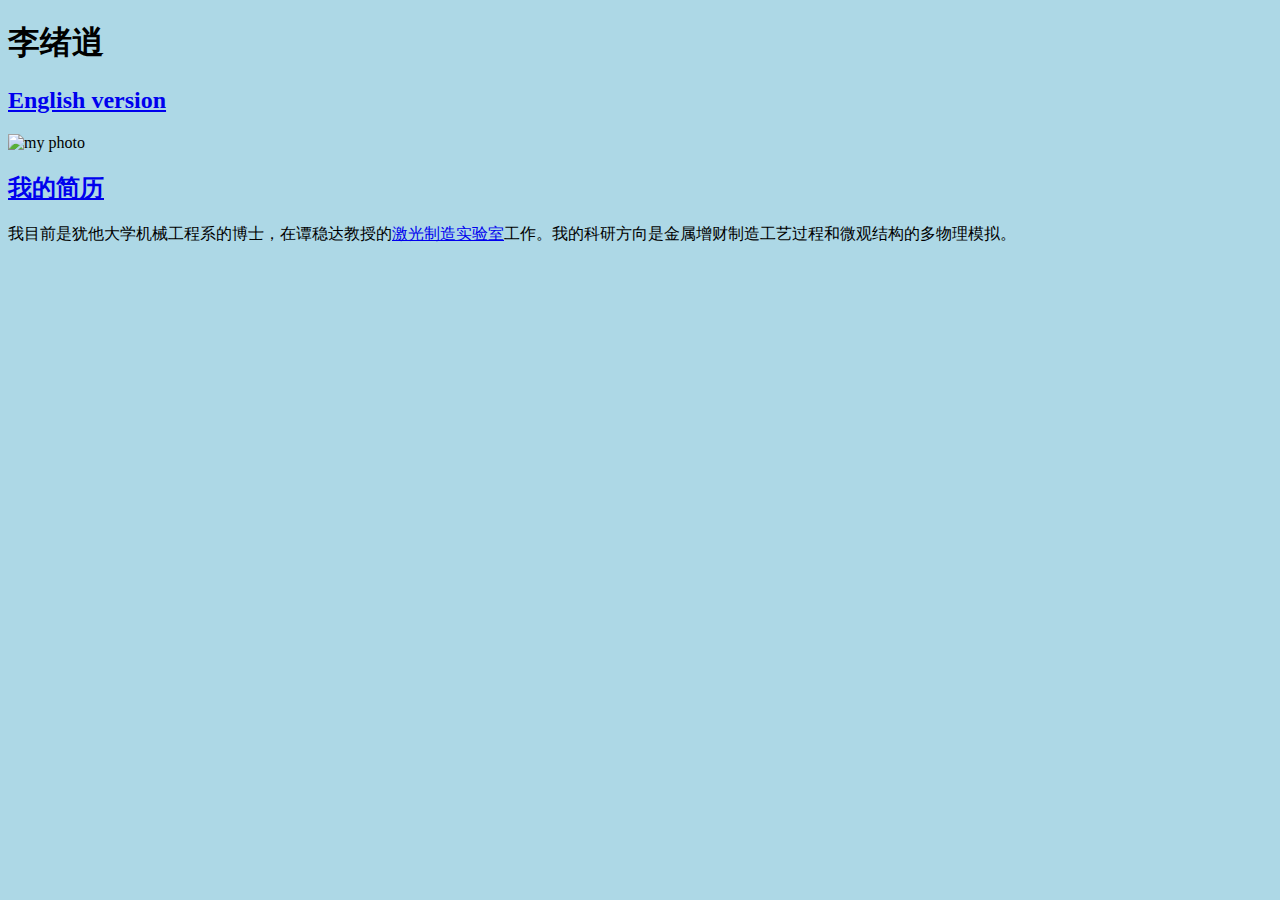
==== chinese_version.html @ 18fe7b82 "Update 0312" ====
<!DOCTYPE html>
<html>
   <head>
      <meta charset="UTF-8">
      <meta name="description" content="This is Xuxiao's website">
      <title>Xuxiao's Website </title>
   </head>

   <body style="background-color:lightblue">
      <header>
         <h1>李绪逍</h1>
         <h2><a href="index.html">English version</a></h2>
      </header>

      <main>
         <img width="300" src="myPhoto.jpg" alt="my photo"/> <br>
         <h2><a href="Xuxiao-resume-03092020.pdf" target="_blank">我的简历</a></h2>

         <p>我目前是犹他大学机械工程系的博士，在谭稳达教授的<a href="https://tanlab.mech.utah.edu" target="_blank">激光制造实验室</a>工作。我的科研方向是金属增财制造工艺过程和微观结构的多物理模拟。</p>
      </main>

      <footer>

      </footer>
   </body>
</html>
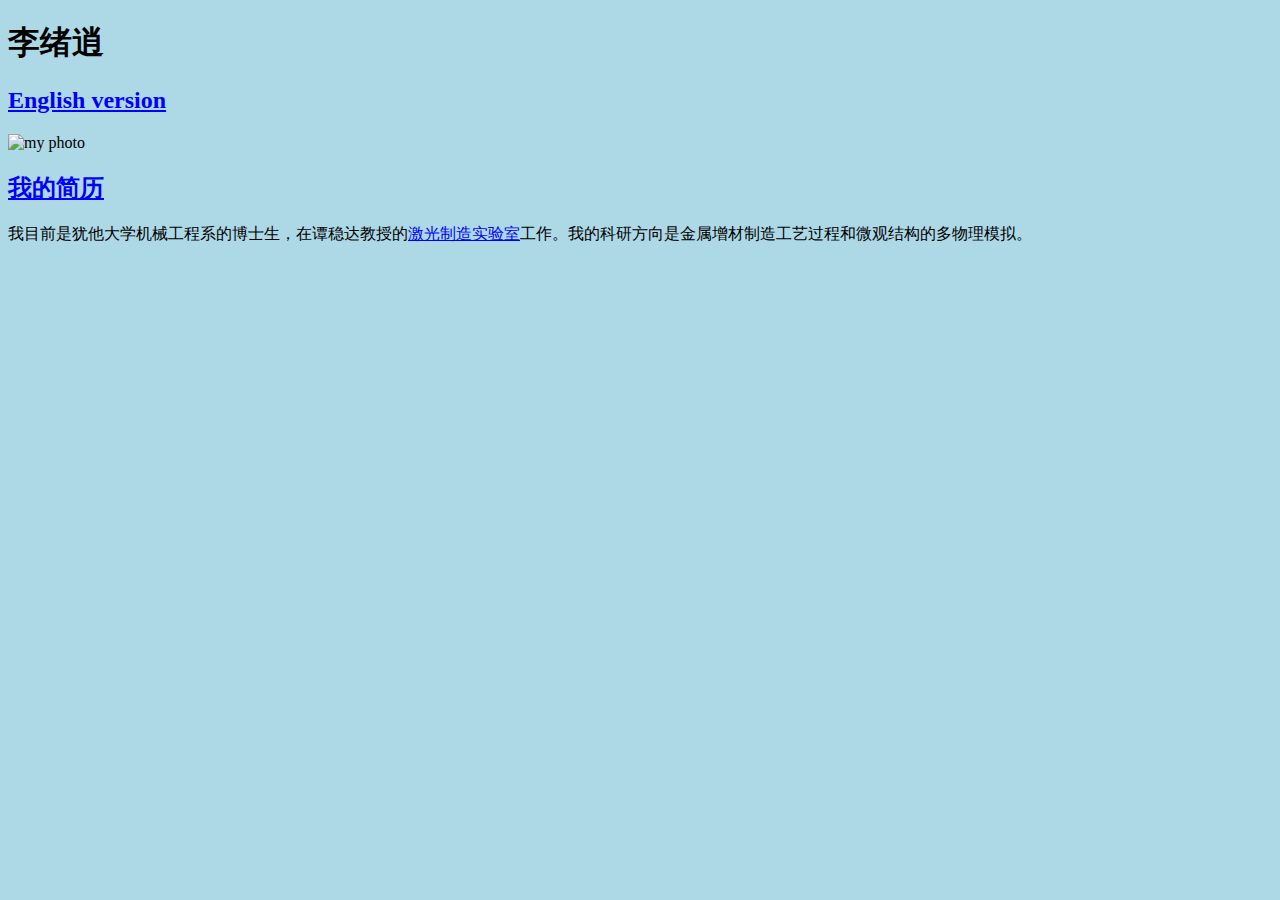
==== commit 67cdd4b3: "Update 0316" ====
--- a/chinese_version.html
+++ b/chinese_version.html
@@ -3,20 +3,21 @@
    <head>
       <meta charset="UTF-8">
       <meta name="description" content="This is Xuxiao's website">
+      <link rel="stylesheet" type="text/css" href="style.css">
       <title>Xuxiao's Website </title>
    </head>
 
-   <body style="background-color:lightblue">
+   <body>
       <header>
          <h1>李绪逍</h1>
-         <h2><a href="index.html">English version</a></h2>
+         <h2><a href="index.html" class="mylink">English version</a></h2>
       </header>
 
       <main>
-         <img width="300" src="myPhoto.jpg" alt="my photo"/> <br>
-         <h2><a href="Xuxiao-resume-03092020.pdf" target="_blank">我的简历</a></h2>
+         <img width="200" src="https://xuxiaoli-1993.github.io/myPhoto.JPG" alt="my photo"/> <br>
+         <h2><a href="Xuxiao-resume-03092020.pdf" target="_blank" class="mylink">我的简历</a></h2>
 
-         <p>我目前是犹他大学机械工程系的博士，在谭稳达教授的<a href="https://tanlab.mech.utah.edu" target="_blank">激光制造实验室</a>工作。我的科研方向是金属增财制造工艺过程和微观结构的多物理模拟。</p>
+         <p>我目前是犹他大学机械工程系的博士生，在谭稳达教授的<a href="https://tanlab.mech.utah.edu" target="_blank" class="mylink">激光制造实验室</a>工作。我的科研方向是金属增材制造工艺过程和微观结构的多物理模拟。</p>
       </main>
 
       <footer>
--- a/style.css
+++ b/style.css
@@ -0,0 +1,34 @@
+body {
+   background: lightblue;
+}
+
+.mylink:link {
+   color: blue;
+}
+
+.mylink:visited {
+   color: steelblue;
+}
+
+.column {
+   float: left;
+   width: 50 %;
+   margin: 10px;
+}
+
+.row:after {
+   content: "";
+   display: table;
+   clear: both;
+}
+
+.fig-SidebySide {
+   margin: 0.5em;
+   border: 2px solid purple;
+   padding: 20px;
+   width: 60%;
+   font-style: italic;
+   min-width: 800px;
+}
+
+
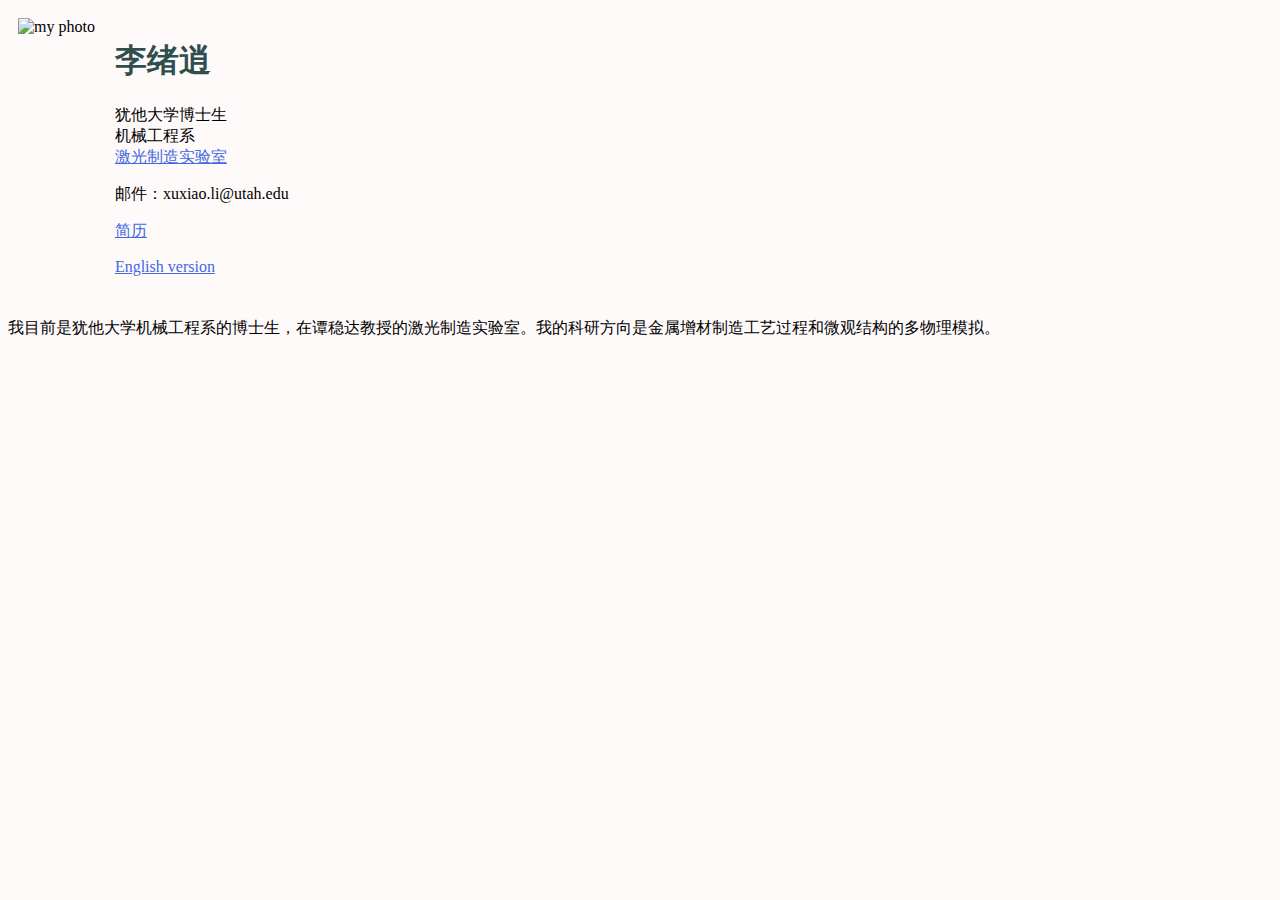
==== commit de1725a6: "0318" ====
--- a/chinese_version.html
+++ b/chinese_version.html
@@ -9,15 +9,25 @@
 
    <body>
       <header>
-         <h1>李绪逍</h1>
-         <h2><a href="index.html" class="mylink">English version</a></h2>
+         <div class="row">
+            <div class="column">
+               <img width="200" src="https://xuxiaoli-1993.github.io/myPhoto.JPG" alt="my photo"/>
+            </div>
+
+            <div class="column">
+               <h1 class="myh1">李绪逍</h1>
+               <p>犹他大学博士生 <br>
+               机械工程系<br>
+               <a href="https://tanlab.mech.utah.edu" target="_blank" class="mylink">激光制造实验室</a></p>
+               <p>邮件：xuxiao.li@utah.edu</p>
+               <a href="resume.pdf" target="_blank" class="mylink">简历</a>
+               <p><a href="index.html" class="mylink">English version</a></p>
+            </div>
+         </div>
       </header>
 
       <main>
-         <img width="200" src="https://xuxiaoli-1993.github.io/myPhoto.JPG" alt="my photo"/> <br>
-         <h2><a href="Xuxiao-resume-03092020.pdf" target="_blank" class="mylink">我的简历</a></h2>
-
-         <p>我目前是犹他大学机械工程系的博士生，在谭稳达教授的<a href="https://tanlab.mech.utah.edu" target="_blank" class="mylink">激光制造实验室</a>工作。我的科研方向是金属增材制造工艺过程和微观结构的多物理模拟。</p>
+         <p>我目前是犹他大学机械工程系的博士生，在谭稳达教授的激光制造实验室。我的科研方向是金属增材制造工艺过程和微观结构的多物理模拟。</p>
       </main>
 
       <footer>
--- a/style.css
+++ b/style.css
@@ -1,9 +1,13 @@
 body {
-   background: lightblue;
+   background: snow;
+}
+
+.myh1 {
+   color: darkslategray;
 }
 
 .mylink:link {
-   color: blue;
+   color: royalblue;
 }
 
 .mylink:visited {
@@ -22,9 +26,13 @@
    clear: both;
 }
 
+.catalog {
+   background: darksalmon;
+}
+
 .fig-SidebySide {
    margin: 0.5em;
-   border: 2px solid purple;
+   border: 2px solid black;
    padding: 20px;
    width: 60%;
    font-style: italic;
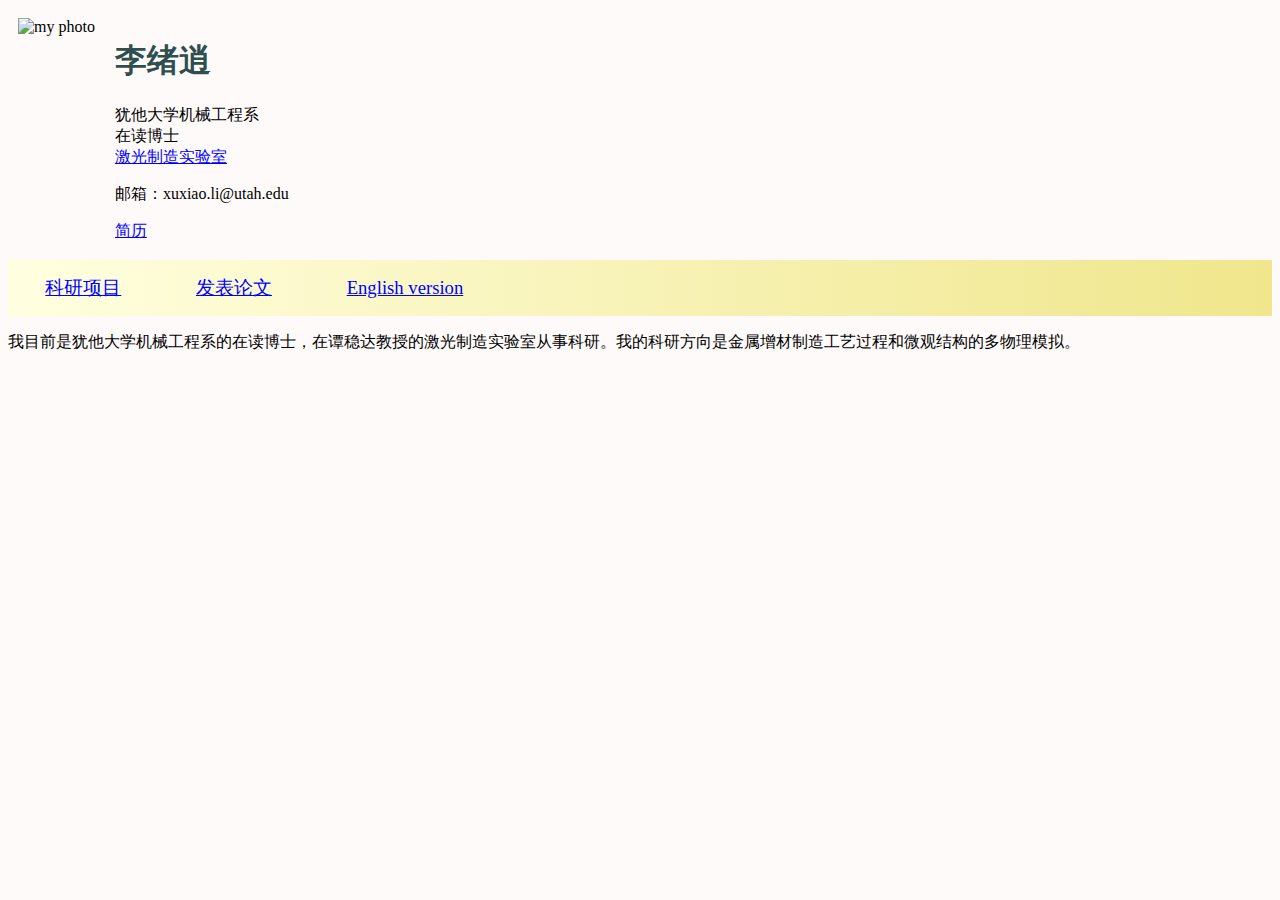
==== commit 57cc2132: "Update 03282020" ====
--- a/chinese_version.html
+++ b/chinese_version.html
@@ -16,18 +16,24 @@
 
             <div class="column">
                <h1 class="myh1">李绪逍</h1>
-               <p>犹他大学博士生 <br>
-               机械工程系<br>
+               <p>犹他大学机械工程系 <br>
+               在读博士<br>
                <a href="https://tanlab.mech.utah.edu" target="_blank" class="mylink">激光制造实验室</a></p>
-               <p>邮件：xuxiao.li@utah.edu</p>
+               <p>邮箱：xuxiao.li@utah.edu</p>
                <a href="resume.pdf" target="_blank" class="mylink">简历</a>
-               <p><a href="index.html" class="mylink">English version</a></p>
             </div>
          </div>
       </header>
 
       <main>
-         <p>我目前是犹他大学机械工程系的博士生，在谭稳达教授的激光制造实验室。我的科研方向是金属增材制造工艺过程和微观结构的多物理模拟。</p>
+         <div class="catalog">
+            <div class="catalog-item"><a href="Research_Projects.html" target="_blank"
+                                                                       class="mylink">科研项目</div>
+            <div class="catalog-item"><a href="publications.html" class="mylink">发表论文</a></div>
+            <div class="catalog-item"><a href="index.html"
+                                         class="mylink">English version</a></div>
+         </div>
+         <p>我目前是犹他大学机械工程系的在读博士，在谭稳达教授的激光制造实验室从事科研。我的科研方向是金属增材制造工艺过程和微观结构的多物理模拟。</p>
       </main>
 
       <footer>
--- a/style.css
+++ b/style.css
@@ -1,13 +1,35 @@
 body {
    background: snow;
+   font-size: 12pt;
+   text-align: justify;
+   font-family: "Times New Roman", serif;
 }
 
-.myh1 {
+footer {
+   background: palegreen;
+   margin: 2em;
+   text-align: right;
+}
+
+h1 {
    color: darkslategray;
 }
 
+h2 {
+   color: navy;
+}
+
+h3 {
+   color: navy;
+}
+
+li {
+   font-size: 14pt;
+   margin: 1em 0 1em 0;
+}
+
 .mylink:link {
-   color: royalblue;
+   color: blue;
 }
 
 .mylink:visited {
@@ -27,16 +49,51 @@
 }
 
 .catalog {
-   background: darksalmon;
+   background: linear-gradient(to right, rgba(255,255,224,1.0), rgb(240,230,140));
+   margin: 0.5em 0 0.5em 0;
+   display: flex;
+   flex-direction: row;
+   /* border: 0.2em solid red; */
+   /* justify-content: center */
+   /* lightyellow transitions to khaki*/
+}
+
+.catalog-item {
+   font-size: 14pt;
+   text-align: center;
+   line-height: 2em;
+   margin: 0.5em 2em 0.5em 2em;
 }
 
 .fig-SidebySide {
-   margin: 0.5em;
-   border: 2px solid black;
-   padding: 20px;
-   width: 60%;
+   display: table;
+   border: 0.2em solid black;
+   width: 50%;
    font-style: italic;
-   min-width: 800px;
+   padding: 1em;
+   /* margin: 2em auto 1em auto; */
+}
+
+.myfig {
+   display: table;
+   margin: 1em auto 2em auto; /* top, right, bottom, left */
+   font-style: italic;
+   width: 50%;
+}
+
+.myimg {
+   display: block;
+   margin-left: auto;
+   margin-right: auto;
+   margin-bottom: 0.5em;
+}
+
+.myvideo {
+   display: block;
+   margin-left: auto;
+   margin-right: auto;
+   margin-bottom: 0.5em;
+   margin-top: 0.5em;
 }
 
 
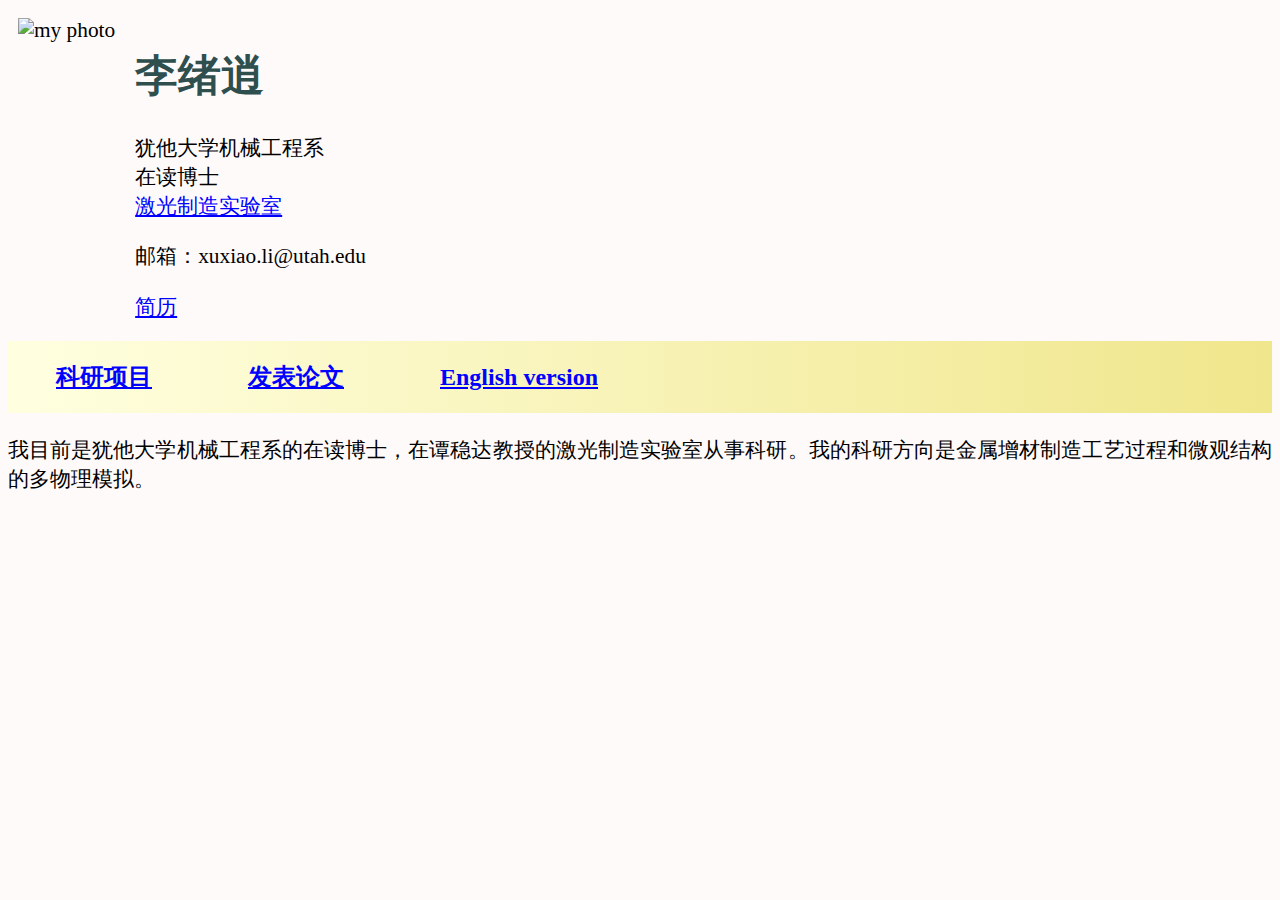
==== commit 9ea637bc: "Update 04072020" ====
--- a/chinese_version.html
+++ b/chinese_version.html
@@ -11,7 +11,7 @@
       <header>
          <div class="row">
             <div class="column">
-               <img width="200" src="https://xuxiaoli-1993.github.io/myPhoto.JPG" alt="my photo"/>
+               <img width="265" src="https://xuxiaoli-1993.github.io/myPhoto.JPG" alt="my photo"/>
             </div>
 
             <div class="column">
--- a/style.css
+++ b/style.css
@@ -1,6 +1,6 @@
 body {
    background: snow;
-   font-size: 12pt;
+   font-size: 16pt;
    text-align: justify;
    font-family: "Times New Roman", serif;
 }
@@ -59,7 +59,8 @@
 }
 
 .catalog-item {
-   font-size: 14pt;
+   font-size: 18pt;
+   font-weight: bold;
    text-align: center;
    line-height: 2em;
    margin: 0.5em 2em 0.5em 2em;
